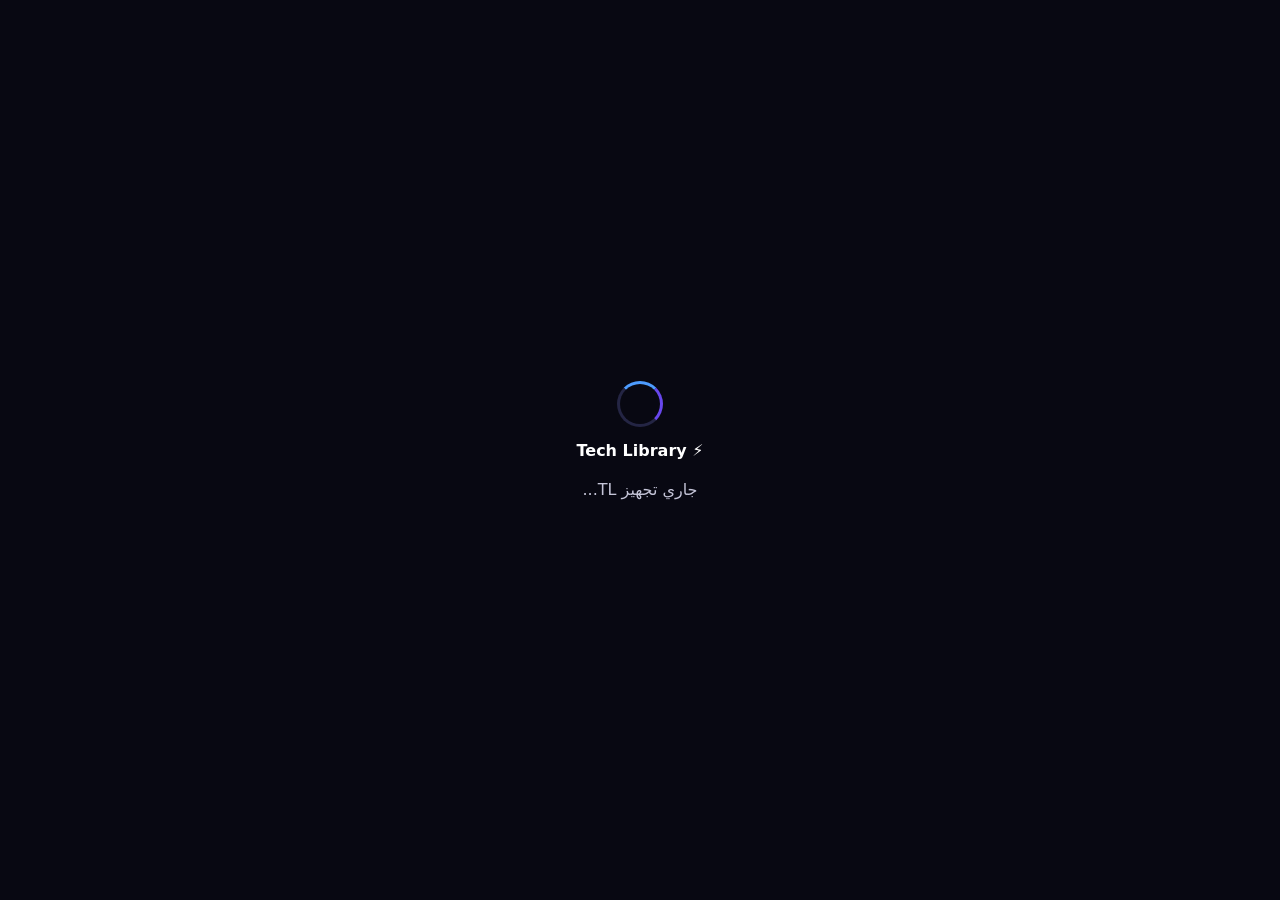
==== assistant.html @ afeb12ea "Tl" ====
<!doctype html><html lang="ar" dir="rtl"><head><meta charset="utf-8"><meta name="viewport" content="width=device-width,initial-scale=1"><title>TL — Tech Library Assistant</title><link rel="stylesheet" href="../style.css"></head><body><canvas id="network-bg"></canvas><div id="load" class="loading"><div class="loading-inner"><div class="spinner"></div><strong>⚡ Tech Library</strong><p class="muted">جاري تجهيز TL...</p></div></div><div class="page"><header class="nav"><div class="container nav-inner"><a class="brand brand-logo" href="../index.html" aria-label="Tech Library">⚡</a><nav class="nav-links"><a href="../index.html">🏠 الرئيسية</a><a href="library.html">📚 الأقسام</a><a href="developer.html">👨‍💻 معلومات المطور</a><button class="icon-btn" data-settings aria-label="الإعدادات">⚙️</button></nav></div></header><main class="container chat-wrap"><div class="section-head"><div><h1>🤖 TL — Tech Library Assistant</h1><p class="muted">مساعد ذكي محلي يعتمد على بيانات Tech Library كمصدره الأساسي.</p></div></div><div class="chat"><div id="messages" class="messages"></div><div class="chat-input"><input id="chatInput" placeholder="اسأل عن تطبيق، قسم، مصطلح أو مصدر تعليمي..."><button id="send" class="btn primary">إرسال</button></div></div><div class="toolbar"><button id="clearMemory" class="btn small">🗑️ مسح ذاكرة TL</button><button id="clearHistory" class="btn small">🗑️ مسح سجل المحادثة</button></div></main></div><div id="settingsPanel"></div><div class="toast-wrap" id="toasts"></div><script src="../data.js"></script><script src="../tl-knowledge.js"></script><script src="../main.js"></script></body></html>
---- style.css ----
:root{--bg:#080812;--panel:#0f1020;--panel2:#14152a;--blue:#4d9cff;--purple:#6847ed;--text:#fff;--muted:#c5c5d8;--border:#29294a;--good:#4ee6a8;--danger:#ff6b8a;--shadow:0 12px 40px rgba(0,0,0,.35)}
*{box-sizing:border-box}html{scroll-behavior:smooth}body{margin:0;background:var(--bg);color:var(--text);font-family:system-ui,-apple-system,"Segoe UI",Tahoma,Arial,sans-serif;min-height:100vh}a{color:inherit;text-decoration:none}button,input{font:inherit}.page{position:relative;z-index:1;min-height:100vh}.container{width:min(1120px,calc(100% - 28px));margin:auto}.nav{position:sticky;top:0;z-index:20;background:rgba(8,8,18,.78);backdrop-filter:blur(14px);border-bottom:1px solid var(--border)}.nav-inner{min-height:64px;display:flex;align-items:center;justify-content:space-between;gap:10px}.brand{font-weight:900;display:flex;align-items:center;gap:8px}.brand b{background:linear-gradient(90deg,var(--blue),var(--purple));-webkit-background-clip:text;background-clip:text;color:transparent}.nav-links{display:flex;gap:7px;flex-wrap:wrap;justify-content:flex-end}.nav-links a,.nav-links button{border:1px solid var(--border);background:rgba(20,21,42,.8);color:var(--muted);padding:9px 12px;border-radius:12px;cursor:pointer}.nav-links a:hover,.nav-links button:hover{color:#fff;border-color:#4d4d83}.hero{padding:70px 0 35px;text-align:center}.hero h1{font-size:clamp(38px,8vw,78px);margin:0 0 12px}.hero h1 span{background:linear-gradient(90deg,var(--blue),#9d7bff,var(--purple));-webkit-background-clip:text;background-clip:text;color:transparent}.hero p{max-width:760px;margin:0 auto 25px;color:var(--muted);font-size:18px;line-height:1.8}.actions{display:flex;justify-content:center;gap:10px;flex-wrap:wrap}.btn{display:inline-flex;align-items:center;justify-content:center;gap:7px;border:1px solid #3c3c68;background:linear-gradient(135deg,#161a34,#111225);color:#fff;padding:11px 16px;border-radius:13px;cursor:pointer;transition:.2s}.btn:hover{transform:translateY(-1px);border-color:var(--blue)}.btn.primary{background:linear-gradient(135deg,var(--blue),var(--purple));border:0}.btn.ghost{background:transparent}.btn.small{padding:8px 11px;border-radius:10px;font-size:14px}.searchbox{display:flex;gap:8px;max-width:760px;margin:22px auto}.searchbox input{flex:1;min-width:0;border:1px solid var(--border);background:#0d0e1c;color:#fff;padding:14px 16px;border-radius:14px;outline:none}.searchbox input:focus{border-color:var(--blue);box-shadow:0 0 0 3px rgba(77,156,255,.12)}.section{padding:28px 0}.section-head{display:flex;align-items:end;justify-content:space-between;gap:14px;margin-bottom:18px}.section-head h2{margin:0;font-size:25px}.muted{color:var(--muted);line-height:1.7}.grid{display:grid;grid-template-columns:repeat(auto-fill,minmax(240px,1fr));gap:14px}.card{background:linear-gradient(180deg,rgba(20,21,42,.94),rgba(12,13,27,.94));border:1px solid var(--border);border-radius:18px;padding:18px;box-shadow:var(--shadow);min-width:0}.card:hover{border-color:#4b4b78}.icon{font-size:30px;margin-bottom:8px}.tag{display:inline-flex;padding:5px 8px;border-radius:999px;background:rgba(104,71,237,.12);border:1px solid rgba(104,71,237,.3);color:#c8bfff;font-size:12px}.card h3{margin:10px 0 6px}.card .btn{margin-top:12px;width:100%}.stats{display:grid;grid-template-columns:repeat(4,1fr);gap:12px}.stat{padding:18px;border:1px solid var(--border);border-radius:16px;background:rgba(16,17,33,.85);text-align:center}.stat strong{display:block;font-size:28px}.category-card{cursor:pointer}.category-card .count{font-weight:800;color:var(--blue);margin-top:8px}.toolbar{display:flex;gap:8px;flex-wrap:wrap;margin:12px 0}.chips{display:flex;gap:7px;overflow:auto;padding-bottom:4px}.chips button{white-space:nowrap}.chat-wrap{max-width:820px;margin:30px auto}.chat{border:1px solid var(--border);background:rgba(12,13,27,.92);border-radius:20px;overflow:hidden}.messages{padding:16px;min-height:420px;max-height:65vh;overflow:auto}.msg{max-width:92%;padding:12px 14px;border-radius:16px;margin:8px 0;line-height:1.75;word-break:break-word}.msg.user{margin-right:auto;background:#17182d;border:1px solid var(--border)}.msg.bot{margin-left:auto;background:linear-gradient(135deg,rgba(77,156,255,.12),rgba(104,71,237,.14));border:1px solid #36365c}.msg-actions{display:flex;gap:7px;flex-wrap:wrap;margin-top:10px}.chat-input{display:flex;gap:8px;padding:12px;border-top:1px solid var(--border)}.chat-input input{flex:1;min-width:0;background:#090a16;border:1px solid var(--border);border-radius:12px;color:#fff;padding:12px}.settings-panel{position:fixed;inset:0;z-index:50;display:none;background:rgba(0,0,0,.62);padding:18px}.settings-panel.open{display:flex;align-items:center;justify-content:center}.settings{width:min(620px,100%);max-height:90vh;overflow:auto;background:#0d0e1c;border:1px solid var(--border);border-radius:20px;padding:20px}.setting-row{display:flex;align-items:center;justify-content:space-between;gap:15px;padding:14px 0;border-bottom:1px solid #22233d}.setting-row:last-child{border-bottom:0}.switch{width:48px;height:28px;border-radius:99px;border:1px solid var(--border);background:#1b1c31;cursor:pointer;padding:3px}.switch i{display:block;width:20px;height:20px;border-radius:50%;background:#777;transition:.2s}.switch.on{background:linear-gradient(90deg,var(--blue),var(--purple))}.switch.on i{transform:translateX(19px);background:#fff}.toast-wrap{position:fixed;z-index:100;left:14px;bottom:14px;display:grid;gap:8px}.toast{padding:11px 14px;border-radius:12px;border:1px solid var(--border);background:#15162a;box-shadow:var(--shadow);animation:toast .2s ease}.loading{position:fixed;inset:0;z-index:200;background:#080812;display:grid;place-items:center;transition:.35s}.loading.hide{opacity:0;pointer-events:none}.loading-inner{text-align:center}.spinner{width:46px;height:46px;border:3px solid #242544;border-top-color:var(--blue);border-right-color:var(--purple);border-radius:50%;animation:spin 1s linear infinite;margin:0 auto 14px}.empty{text-align:center;padding:40px;color:var(--muted)}footer{padding:35px 0;color:var(--muted);text-align:center}.warning{border-color:#6d4c29;background:rgba(109,76,41,.12);color:#ffd39a}.source-line{color:#8e90aa;font-size:12px;margin-top:10px}@keyframes spin{to{transform:rotate(360deg)}}@keyframes toast{from{transform:translateY(8px);opacity:0}}
#network-bg{position:fixed;inset:0;z-index:0;pointer-events:none;opacity:.7}.reduced #network-bg{display:none}.reduced .btn:hover{transform:none}@media(max-width:700px){.nav-inner{align-items:flex-start;padding:10px 0}.nav-links{max-width:70%;overflow:auto;justify-content:flex-end}.hero{padding-top:48px}.stats{grid-template-columns:repeat(2,1fr)}.grid{grid-template-columns:1fr}.messages{min-height:360px}.msg{max-width:96%}.searchbox{flex-direction:column}.searchbox .btn{width:100%}.section-head{align-items:flex-start;flex-direction:column}}@media(prefers-reduced-motion:reduce){*{scroll-behavior:auto!important;animation:none!important;transition:none!important}}

/* ---------- Update 5: restored simple header + user environment ---------- */
.brand-logo{font-size:28px;text-decoration:none;min-width:42px;justify-content:center}.icon-btn{width:42px;height:42px;padding:0;border-radius:12px;border:1px solid var(--border);background:transparent;color:#fff;cursor:pointer;font-size:18px}.icon-btn:hover{border-color:var(--blue);background:rgba(77,156,255,.08)}.setting-group{border:1px solid var(--border);border-radius:16px;padding:12px 15px;margin:12px 0}.setting-group h3{margin:4px 0 8px}.select{max-width:230px;background:#111225;color:#fff;border:1px solid var(--border);border-radius:10px;padding:9px}.theme-toggle{width:48px;height:48px;border-radius:50%;border:1px solid var(--border);background:#16182b;color:#fff;cursor:pointer;font-size:20px}.reset-grid{display:grid;grid-template-columns:repeat(2,minmax(0,1fr));gap:8px}.reset-grid .btn{width:100%}body[data-theme="light"]{--bg:#f7f8fb;--surface:#fff;--text:#151827;--muted:#5c6173;--border:#d9dce7;--shadow:0 8px 30px rgba(20,24,40,.08);background:var(--bg);color:var(--text)}body[data-theme="light"] .nav{background:rgba(247,248,251,.86)}body[data-theme="light"] .nav-links a,body[data-theme="light"] .nav-links button{color:#303546}body[data-theme="light"] .nav-links a:hover,body[data-theme="light"] .nav-links button:hover{color:#111827;border-color:#aeb4c5}body[data-theme="light"] .card{background:rgba(255,255,255,.92);border-color:#d9dce7}body[data-theme="light"] .stat{background:rgba(255,255,255,.9);border-color:#d9dce7}body[data-theme="light"] .chat{background:rgba(255,255,255,.94)}body[data-theme="light"] .messages .msg.user{background:#eef0f6;border-color:#d9dce7}body[data-theme="light"] .chat-input input,body[data-theme="light"] .searchbox input{background:#fff;color:#151827;border-color:#d9dce7}body[data-theme="light"] .settings{background:#fff;border-color:#d9dce7}body[data-theme="light"] .btn{background:#f3f5fa;color:#171a28;border-color:#d5d9e4}body[data-theme="light"] .btn.primary{color:#fff;background:linear-gradient(135deg,var(--blue),var(--purple));border:0}body[data-theme="light"] .select{background:#fff;color:#151827}.warning{border:1px solid #8a6a3b;padding:8px;border-radius:10px}.source-line{font-size:12px;margin-top:8px}.no-particles #network-bg{display:none}@media(max-width:700px){.reset-grid{grid-template-columns:1fr}.select{max-width:100%;width:100%}.nav-links{max-width:none;gap:5px}.nav-links a{padding:8px 9px}.brand-logo{font-size:25px}}
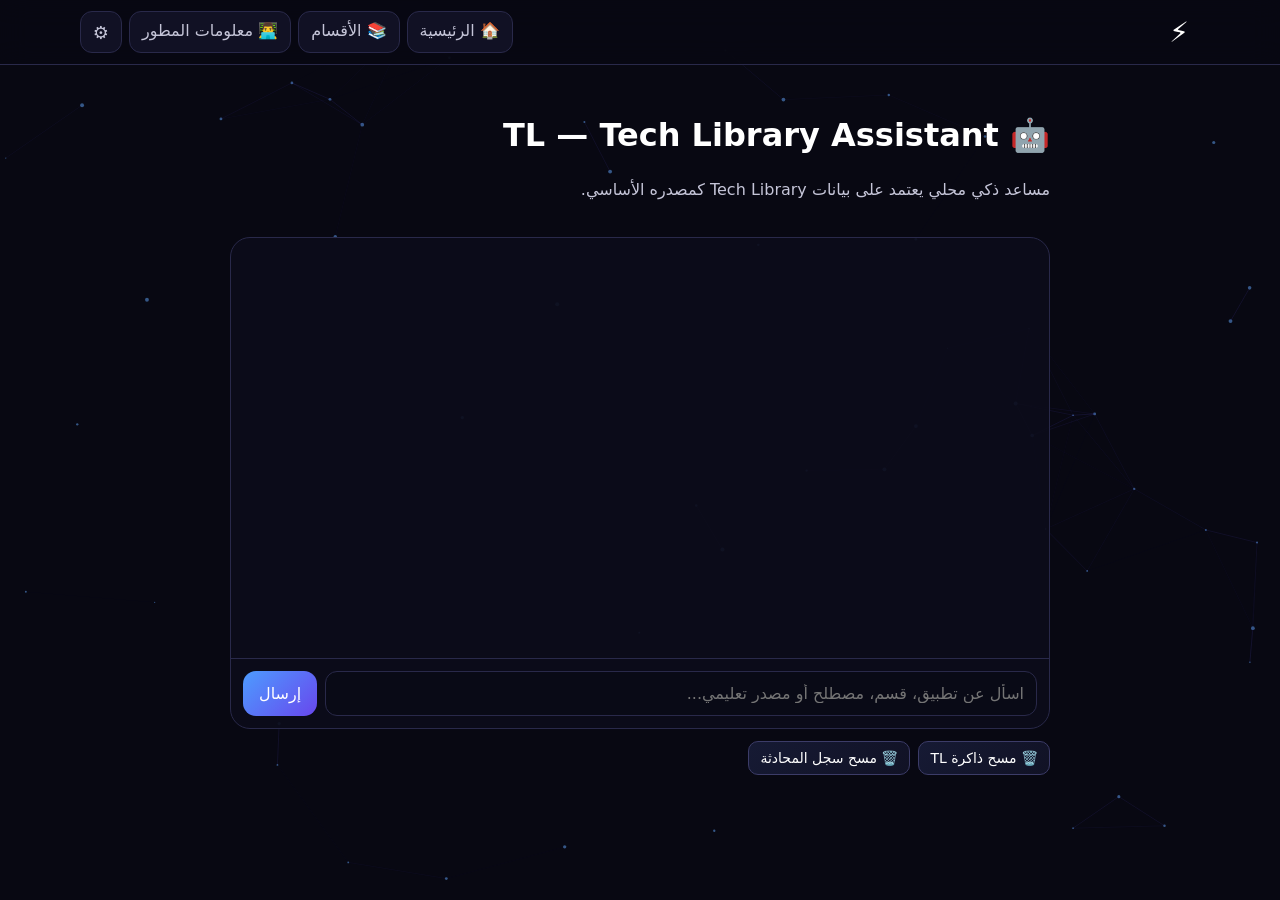
==== commit 7d2ad671: "Add files via upload" ====
--- a/assistant.html
+++ b/assistant.html
@@ -1 +1 @@
-<!doctype html><html lang="ar" dir="rtl"><head><meta charset="utf-8"><meta name="viewport" content="width=device-width,initial-scale=1"><title>TL — Tech Library Assistant</title><link rel="stylesheet" href="../style.css"></head><body><canvas id="network-bg"></canvas><div id="load" class="loading"><div class="loading-inner"><div class="spinner"></div><strong>⚡ Tech Library</strong><p class="muted">جاري تجهيز TL...</p></div></div><div class="page"><header class="nav"><div class="container nav-inner"><a class="brand brand-logo" href="../index.html" aria-label="Tech Library">⚡</a><nav class="nav-links"><a href="../index.html">🏠 الرئيسية</a><a href="library.html">📚 الأقسام</a><a href="developer.html">👨‍💻 معلومات المطور</a><button class="icon-btn" data-settings aria-label="الإعدادات">⚙️</button></nav></div></header><main class="container chat-wrap"><div class="section-head"><div><h1>🤖 TL — Tech Library Assistant</h1><p class="muted">مساعد ذكي محلي يعتمد على بيانات Tech Library كمصدره الأساسي.</p></div></div><div class="chat"><div id="messages" class="messages"></div><div class="chat-input"><input id="chatInput" placeholder="اسأل عن تطبيق، قسم، مصطلح أو مصدر تعليمي..."><button id="send" class="btn primary">إرسال</button></div></div><div class="toolbar"><button id="clearMemory" class="btn small">🗑️ مسح ذاكرة TL</button><button id="clearHistory" class="btn small">🗑️ مسح سجل المحادثة</button></div></main></div><div id="settingsPanel"></div><div class="toast-wrap" id="toasts"></div><script src="../data.js"></script><script src="../tl-knowledge.js"></script><script src="../main.js"></script></body></html>
+<!doctype html><html lang="ar" dir="rtl"><head><meta charset="utf-8"><meta name="viewport" content="width=device-width,initial-scale=1"><title>TL — Tech Library Assistant</title><link rel="stylesheet" href="../style.css"></head><body><canvas id="network-bg"></canvas><div id="load" class="loading"><div class="loading-inner"><div class="spinner"></div><strong>⚡ Tech Library</strong><p class="muted">جاري تجهيز TL...</p></div></div><div class="page"><header class="nav"><div class="container nav-inner"><a class="brand brand-logo" href="../index.html" aria-label="Tech Library">⚡</a><nav class="nav-links"><a href="../index.html">🏠 الرئيسية</a><a href="library.html">📚 الأقسام</a><a href="developer.html">👨‍💻 معلومات المطور</a><button class="icon-btn" data-settings aria-label="الإعدادات">⚙️</button></nav></div></header><main class="container chat-wrap"><div class="section-head"><div><h1>🤖 TL — Tech Library Assistant</h1><p class="muted">مساعد ذكي محلي يعتمد على بيانات Tech Library كمصدره الأساسي.</p></div></div><div class="chat"><div id="messages" class="messages"></div><div class="chat-input"><input id="chatInput" placeholder="اسأل عن تطبيق، قسم، مصطلح أو مصدر تعليمي..."><button id="send" class="btn primary">إرسال</button></div></div><div class="toolbar"><button id="clearMemory" class="btn small">🗑️ مسح ذاكرة TL</button><button id="clearHistory" class="btn small">🗑️ مسح سجل المحادثة</button></div></main></div><div id="settingsPanel"></div><div class="toast-wrap" id="toasts"></div><script src="../data.js"></script><script src="../tl-knowledge.js"></script><script src="../boot-fix.js"></script><script src="../main.js"></script></body></html>
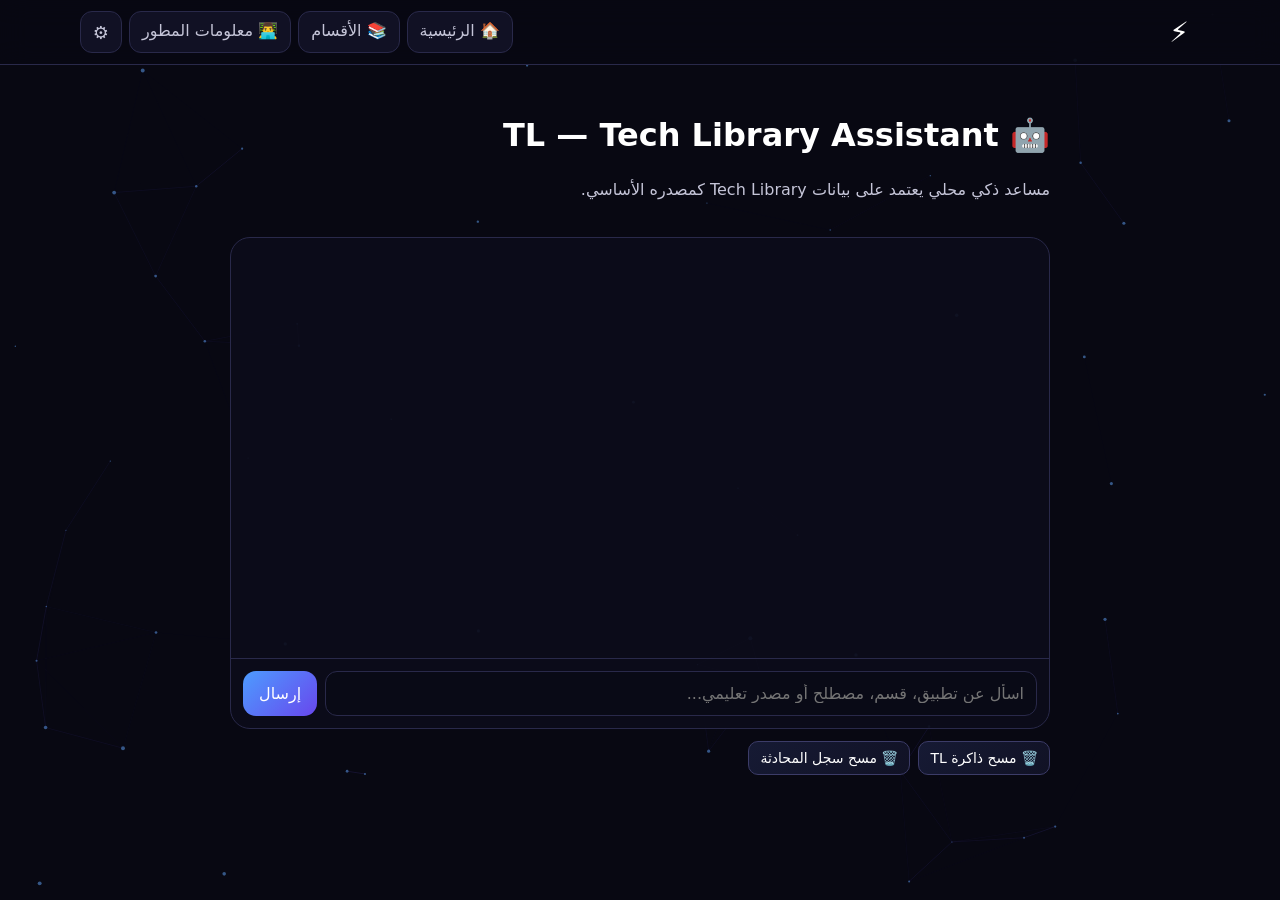
==== commit af4549f3: "Add files via upload" ====
--- a/assistant.html
+++ b/assistant.html
@@ -1 +1 @@
-<!doctype html><html lang="ar" dir="rtl"><head><meta charset="utf-8"><meta name="viewport" content="width=device-width,initial-scale=1"><title>TL — Tech Library Assistant</title><link rel="stylesheet" href="../style.css"></head><body><canvas id="network-bg"></canvas><div id="load" class="loading"><div class="loading-inner"><div class="spinner"></div><strong>⚡ Tech Library</strong><p class="muted">جاري تجهيز TL...</p></div></div><div class="page"><header class="nav"><div class="container nav-inner"><a class="brand brand-logo" href="../index.html" aria-label="Tech Library">⚡</a><nav class="nav-links"><a href="../index.html">🏠 الرئيسية</a><a href="library.html">📚 الأقسام</a><a href="developer.html">👨‍💻 معلومات المطور</a><button class="icon-btn" data-settings aria-label="الإعدادات">⚙️</button></nav></div></header><main class="container chat-wrap"><div class="section-head"><div><h1>🤖 TL — Tech Library Assistant</h1><p class="muted">مساعد ذكي محلي يعتمد على بيانات Tech Library كمصدره الأساسي.</p></div></div><div class="chat"><div id="messages" class="messages"></div><div class="chat-input"><input id="chatInput" placeholder="اسأل عن تطبيق، قسم، مصطلح أو مصدر تعليمي..."><button id="send" class="btn primary">إرسال</button></div></div><div class="toolbar"><button id="clearMemory" class="btn small">🗑️ مسح ذاكرة TL</button><button id="clearHistory" class="btn small">🗑️ مسح سجل المحادثة</button></div></main></div><div id="settingsPanel"></div><div class="toast-wrap" id="toasts"></div><script src="../data.js"></script><script src="../tl-knowledge.js"></script><script src="../boot-fix.js"></script><script src="../main.js"></script></body></html>
+<!doctype html><html lang="ar" dir="rtl"><head><meta charset="utf-8"><meta name="viewport" content="width=device-width,initial-scale=1"><title>TL — Tech Library Assistant</title><link rel="stylesheet" href="style.css"></head><body><canvas id="network-bg"></canvas><div id="load" class="loading"><div class="loading-inner"><div class="spinner"></div><strong>⚡ Tech Library</strong><p class="muted">جاري تجهيز TL...</p></div></div><div class="page"><header class="nav"><div class="container nav-inner"><a class="brand brand-logo" href="index.html" aria-label="Tech Library">⚡</a><nav class="nav-links"><a href="index.html">🏠 الرئيسية</a><a href="library.html">📚 الأقسام</a><a href="developer.html">👨‍💻 معلومات المطور</a><button class="icon-btn" data-settings aria-label="الإعدادات">⚙️</button></nav></div></header><main class="container chat-wrap"><div class="section-head"><div><h1>🤖 TL — Tech Library Assistant</h1><p class="muted">مساعد ذكي محلي يعتمد على بيانات Tech Library كمصدره الأساسي.</p></div></div><div class="chat"><div id="messages" class="messages"></div><div class="chat-input"><input id="chatInput" placeholder="اسأل عن تطبيق، قسم، مصطلح أو مصدر تعليمي..."><button id="send" class="btn primary">إرسال</button></div></div><div class="toolbar"><button id="clearMemory" class="btn small">🗑️ مسح ذاكرة TL</button><button id="clearHistory" class="btn small">🗑️ مسح سجل المحادثة</button></div></main></div><div id="settingsPanel"></div><div class="toast-wrap" id="toasts"></div><script src="data.js"></script><script src="tl-knowledge.js"></script><script src="boot-fix.js"></script><script src="main.js"></script></body></html>
